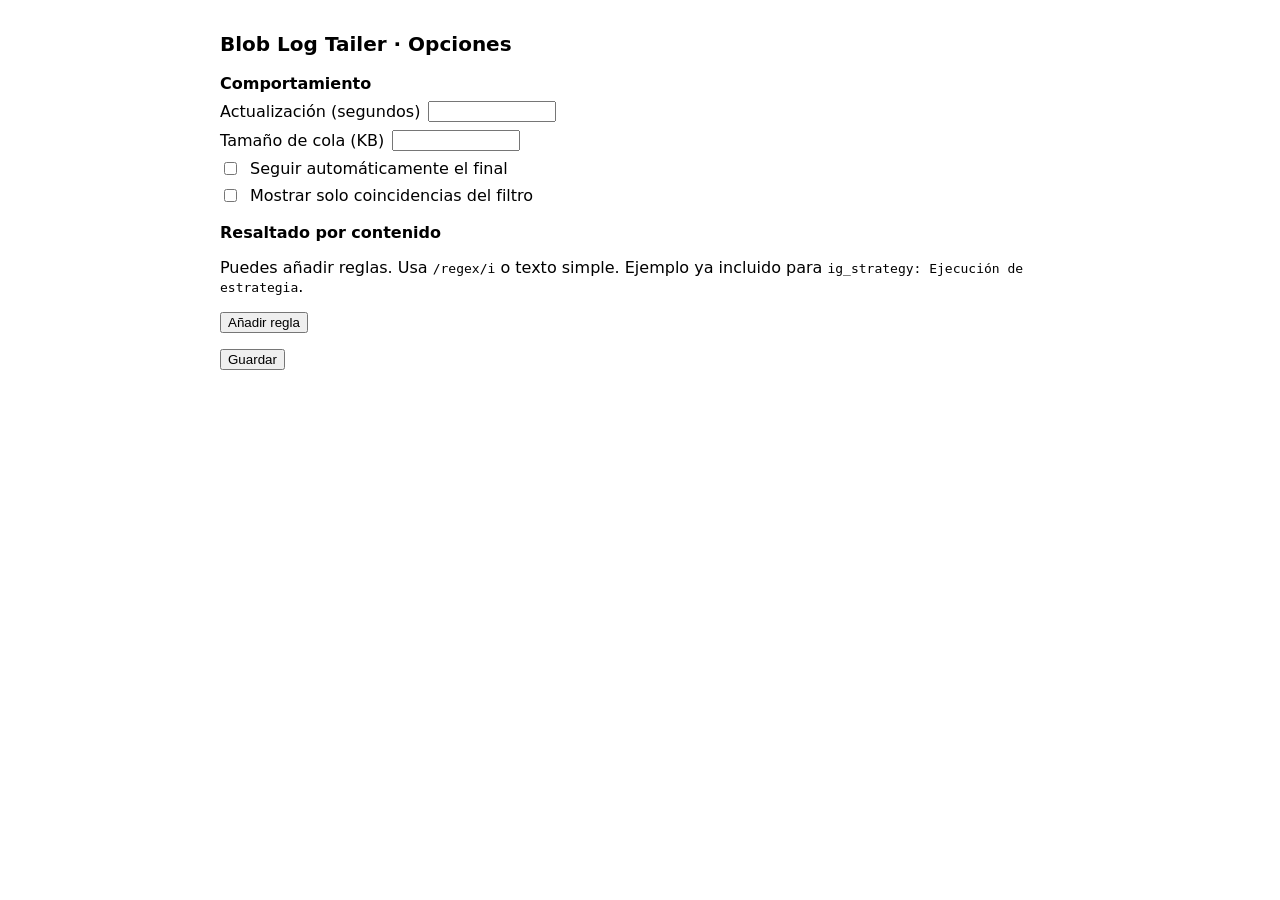
==== options.html @ 7de95ed7 "Add initial implementation of Blob Log Tailer extension with UI and functionality" ====
<!doctype html>
<html lang="es">
<head>
  <meta charset="utf-8" />
  <meta name="viewport" content="width=device-width, initial-scale=1" />
  <title>Opciones · Blob Log Tailer</title>
  <link rel="stylesheet" href="options.css" />
</head>
<body>
  <main class="opt">
    <h1>Blob Log Tailer · Opciones</h1>

    <section>
      <h2>Comportamiento</h2>
      <label>Actualización (segundos)
        <input id="refreshSeconds" type="number" min="1" step="1" />
      </label>
      <label>Tamaño de cola (KB)
        <input id="tailKB" type="number" min="1" step="1" />
      </label>
      <label class="row">
        <input id="followTail" type="checkbox" /> Seguir automáticamente el final
      </label>
      <label class="row">
        <input id="onlyMatches" type="checkbox" /> Mostrar solo coincidencias del filtro
      </label>
    </section>

    <section>
      <h2>Resaltado por contenido</h2>
      <p>Puedes añadir reglas. Usa <code>/regex/i</code> o texto simple. Ejemplo ya incluido para <code>ig_strategy: Ejecución de estrategia</code>.</p>
      <div id="rules"></div>
      <button id="addRule">Añadir regla</button>
    </section>

    <footer>
      <button id="save">Guardar</button>
      <span id="status"></span>
    </footer>
  </main>

  <template id="ruleRow">
    <div class="rule">
      <input class="r-name" placeholder="Nombre" />
      <input class="r-pattern" placeholder="patrón (texto o /regex/i)" />
      <input class="r-flags" placeholder="flags (si regex)" />
      <input class="r-class" placeholder="CSS class (opcional)" />
      <input class="r-bg" type="color" value="#fff1a8" title="Fondo" />
      <input class="r-fg" type="color" value="#111111" title="Texto" />
      <button class="r-del">🗑</button>
    </div>
  </template>

  <script src="options.js"></script>
</body>
</html>
---- options.css ----
body { font-family: system-ui, -apple-system, Segoe UI, Roboto, sans-serif; }
.opt { max-width: 840px; margin: 32px auto; padding: 0 16px; }
.opt h1 { font-size: 20px; margin-bottom: 18px; }
.opt h2 { font-size: 16px; margin: 18px 0 8px; }
label { display: flex; gap: 8px; align-items: center; margin: 8px 0; }
label input[type="number"] { width: 120px; }
label.row { gap: 10px; }

#rules { display: grid; gap: 8px; }
.rule { display: grid; grid-template-columns: 1.2fr 2fr 0.8fr 1.2fr 0.5fr 0.5fr auto; gap: 6px; align-items: center; }
.rule input { padding: 6px 8px; }
.r-del { padding: 6px 10px; }

footer { display: flex; gap: 12px; align-items: center; margin-top: 16px; }
#status { color: #0a7; }
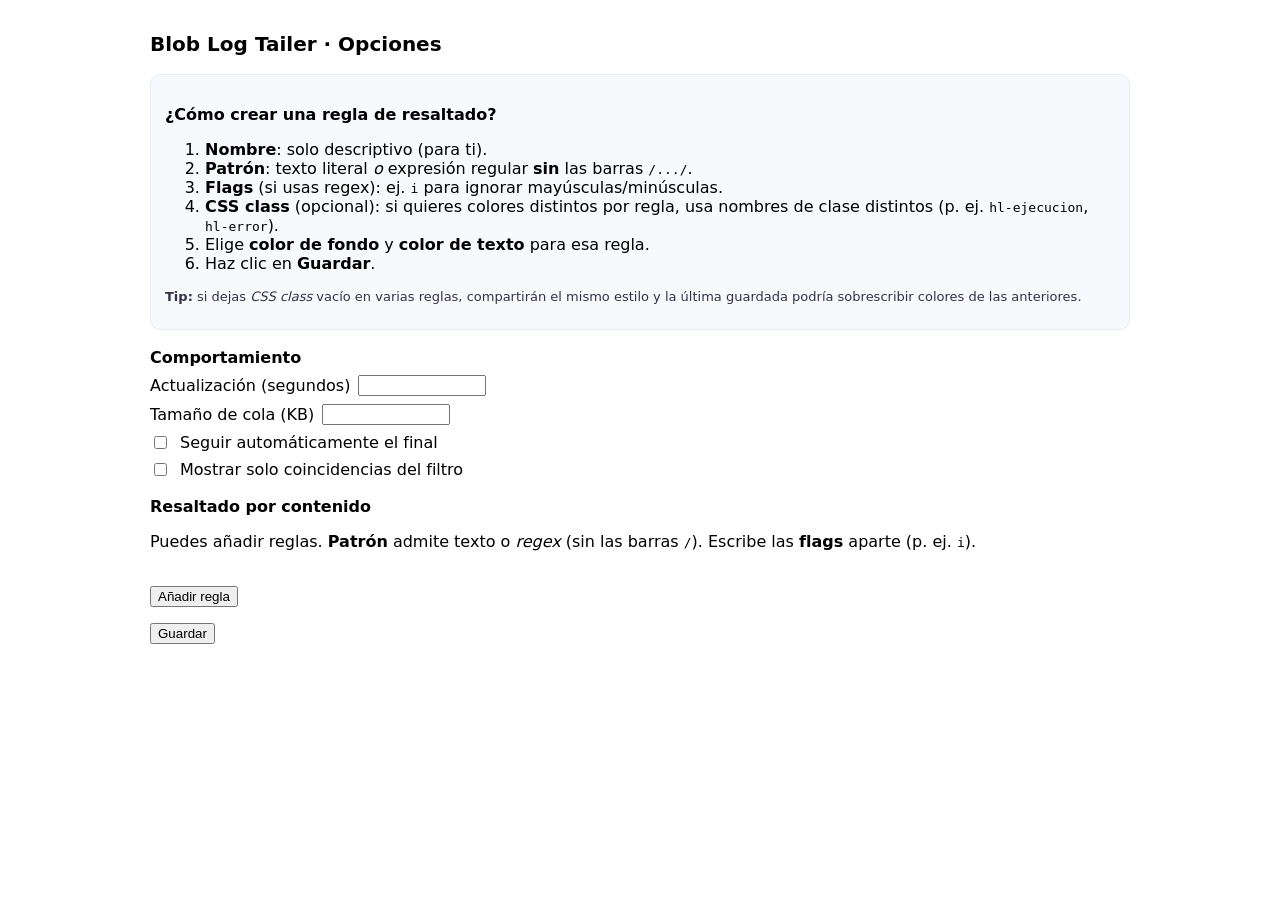
==== commit 735efe83: "Enhance options UI with detailed documentation and improved layout for rules" ====
--- a/options.html
+++ b/options.html
@@ -10,26 +10,47 @@
   <main class="opt">
     <h1>Blob Log Tailer · Opciones</h1>
 
+    <!-- Documentación integrada (simple) -->
+    <section class="doc">
+      <h2>¿Cómo crear una regla de resaltado?</h2>
+      <ol>
+        <li><strong>Nombre</strong>: solo descriptivo (para ti).</li>
+        <li><strong>Patrón</strong>: texto literal <em>o</em> expresión regular <strong>sin</strong> las barras <code>/.../</code>.</li>
+        <li><strong>Flags</strong> (si usas regex): ej. <code>i</code> para ignorar mayúsculas/minúsculas.</li>
+        <li><strong>CSS class</strong> (opcional): si quieres colores distintos por regla, usa nombres de clase distintos (p. ej. <code>hl-ejecucion</code>, <code>hl-error</code>).</li>
+        <li>Elige <strong>color de fondo</strong> y <strong>color de texto</strong> para esa regla.</li>
+        <li>Haz clic en <strong>Guardar</strong>.</li>
+      </ol>
+      <p class="note">
+        <strong>Tip:</strong> si dejas <em>CSS class</em> vacío en varias reglas, compartirán el mismo estilo y la última guardada podría sobrescribir colores de las anteriores.
+      </p>
+    </section>
+
+    <!-- Ajustes generales -->
     <section>
       <h2>Comportamiento</h2>
-      <label>Actualización (segundos)
+      <label title="Cada cuántos segundos se recarga el log">
+        Actualización (segundos)
         <input id="refreshSeconds" type="number" min="1" step="1" />
       </label>
-      <label>Tamaño de cola (KB)
+      <label title="Cuántos KB del final se traen al iniciar o tras rotación del log">
+        Tamaño de cola (KB)
         <input id="tailKB" type="number" min="1" step="1" />
       </label>
-      <label class="row">
+      <label class="row" title="Si está activo, el visor se desplaza al final tras cada actualización">
         <input id="followTail" type="checkbox" /> Seguir automáticamente el final
       </label>
-      <label class="row">
+      <label class="row" title="Si está activo, solo verás líneas que coincidan con el filtro del visor">
         <input id="onlyMatches" type="checkbox" /> Mostrar solo coincidencias del filtro
       </label>
     </section>
 
+    <!-- Reglas -->
     <section>
       <h2>Resaltado por contenido</h2>
-      <p>Puedes añadir reglas. Usa <code>/regex/i</code> o texto simple. Ejemplo ya incluido para <code>ig_strategy: Ejecución de estrategia</code>.</p>
+      <p>Puedes añadir reglas. <strong>Patrón</strong> admite texto o <em>regex</em> (sin las barras <code>/</code>). Escribe las <strong>flags</strong> aparte (p. ej. <code>i</code>).</p>
       <div id="rules"></div>
+      <br/>
       <button id="addRule">Añadir regla</button>
     </section>
 
@@ -40,14 +61,14 @@
   </main>
 
   <template id="ruleRow">
-    <div class="rule">
-      <input class="r-name" placeholder="Nombre" />
-      <input class="r-pattern" placeholder="patrón (texto o /regex/i)" />
-      <input class="r-flags" placeholder="flags (si regex)" />
-      <input class="r-class" placeholder="CSS class (opcional)" />
-      <input class="r-bg" type="color" value="#fff1a8" title="Fondo" />
-      <input class="r-fg" type="color" value="#111111" title="Texto" />
-      <button class="r-del">🗑</button>
+    <div class="rule" title="Define una regla de resaltado">
+      <input class="r-name" placeholder="Nombre (ej.: Ejecución de estrategia)" />
+      <input class="r-pattern" placeholder="Patrón (texto o \[(ERROR|WARN)\])" />
+      <input class="r-flags" placeholder="Flags (ej.: i)" />
+      <input class="r-class" placeholder="CSS class (ej.: hl-ejecucion)" />
+      <input class="r-bg" type="color" value="#fff1a8" title="Color de fondo" />
+      <input class="r-fg" type="color" value="#111111" title="Color de texto" />
+      <button class="r-del" title="Eliminar">🗑</button>
     </div>
   </template>
 
--- a/options.css
+++ b/options.css
@@ -1,15 +1,27 @@
 body { font-family: system-ui, -apple-system, Segoe UI, Roboto, sans-serif; }
-.opt { max-width: 840px; margin: 32px auto; padding: 0 16px; }
+.opt { max-width: 980px; margin: 32px auto; padding: 0 16px; }
 .opt h1 { font-size: 20px; margin-bottom: 18px; }
 .opt h2 { font-size: 16px; margin: 18px 0 8px; }
 label { display: flex; gap: 8px; align-items: center; margin: 8px 0; }
 label input[type="number"] { width: 120px; }
 label.row { gap: 10px; }
 
-#rules { display: grid; gap: 8px; }
-.rule { display: grid; grid-template-columns: 1.2fr 2fr 0.8fr 1.2fr 0.5fr 0.5fr auto; gap: 6px; align-items: center; }
+.doc { background: #f7f9fc; border: 1px solid #e5ebf3; padding: 12px 14px; border-radius: 10px; }
+.doc .note { color: #334; font-size: 13px; margin-top: 8px; }
+
+#rules { display: grid; gap: 8px; margin-top: 6px; }
+.rule {
+  display: grid;
+  grid-template-columns: 1.4fr 2.2fr 0.8fr 1.6fr 0.6fr 0.6fr auto;
+  gap: 6px;
+  align-items: center;
+  background: #fafbff;
+  border: 1px solid #ebf0f8;
+  padding: 8px;
+  border-radius: 10px;
+}
 .rule input { padding: 6px 8px; }
-.r-del { padding: 6px 10px; }
+.r-del { padding: 6px 10px; cursor: pointer; }
 
 footer { display: flex; gap: 12px; align-items: center; margin-top: 16px; }
 #status { color: #0a7; }
